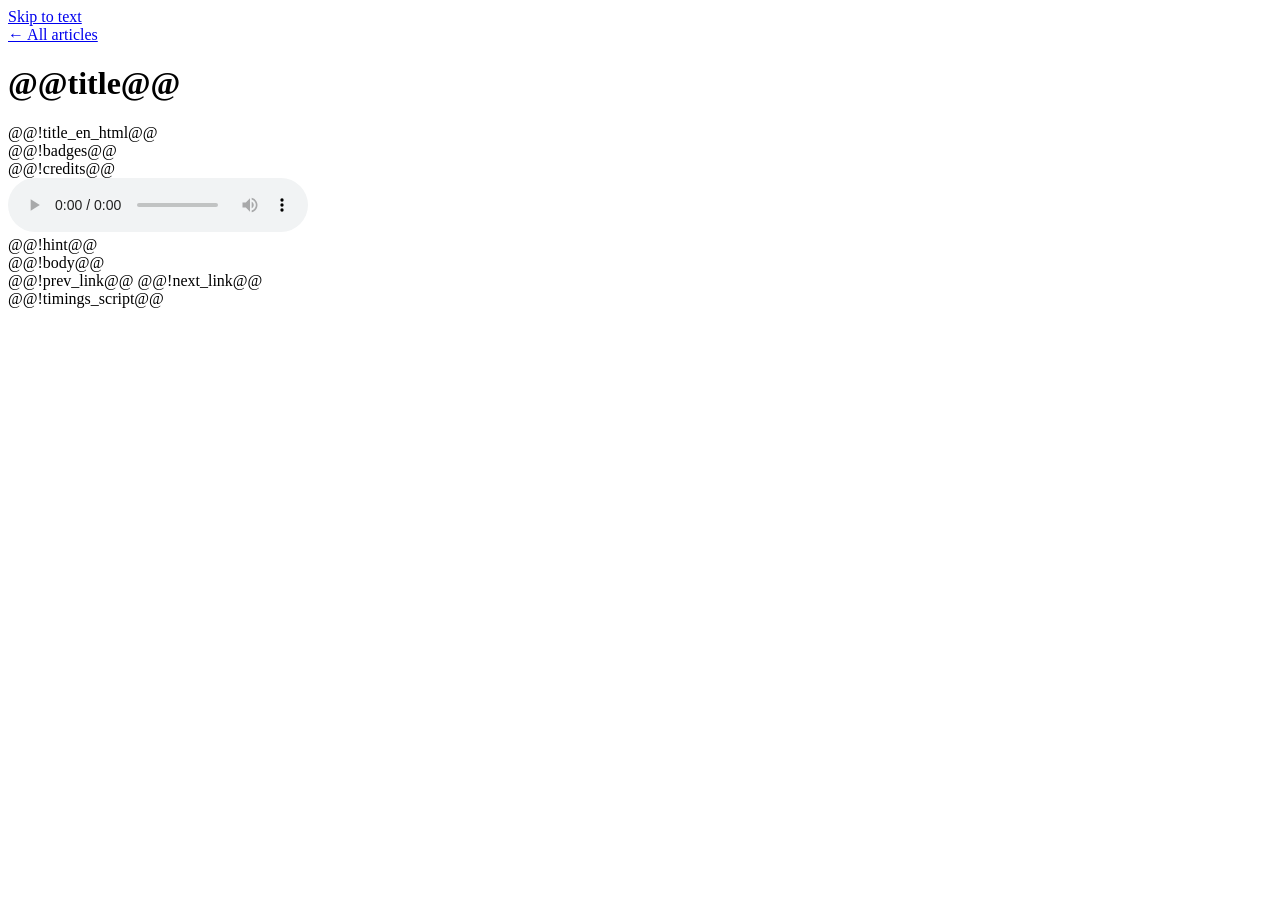
==== site/article.template.html @ 2a0eb290 "Build landing page, article pages, build script and Pages deploy workflow Implements SPEC.md milesto" ====
<!doctype html>
<html lang="en">
<head>
  <meta charset="utf-8">
  <meta name="viewport" content="width=device-width, initial-scale=1">
  <title>@@title@@ · @@site_title@@</title>
  <meta name="description" content="@@summary@@">
  <meta name="color-scheme" content="light dark">
  <link rel="icon" href="../../favicon.svg" type="image/svg+xml">
  <link rel="stylesheet" href="../../css/styles.css">
</head>
<body class="page-article" data-has-sync="@@has_sync@@" data-has-en="@@has_en@@" data-duration="@@duration@@">
  <a class="skip-link" href="#text">Skip to text</a>

  <header class="article-head">
    <div class="wrap">
      <a class="back" href="../../">← All articles</a>
      <h1 lang="cy">@@title@@</h1>
      @@!title_en_html@@
      <div class="badges">
        @@!badges@@
      </div>
      @@!credits@@
    </div>
  </header>

  <main id="main" class="wrap">
    <audio id="audio" class="native-audio" controls preload="metadata" src="@@audio@@">
      Your browser does not support audio playback.
    </audio>

    <div class="toolbar">
      <button type="button" id="en-toggle" class="toggle" aria-pressed="false" hidden>
        <span class="toggle-box" aria-hidden="true"></span> English <kbd>E</kbd>
      </button>
      @@!hint@@
    </div>

    <article id="text" class="text" tabindex="-1">
@@!body@@
    </article>

    <nav class="article-nav" aria-label="More articles">
      @@!prev_link@@
      @@!next_link@@
    </nav>
  </main>

  <div class="player" id="player" role="group" aria-label="Audio player" hidden>
    <div class="player-row">
      <button type="button" id="p-prev" class="icon-btn" aria-label="Previous sentence" title="Previous sentence (←)">
        <svg viewBox="0 0 24 24" aria-hidden="true"><path d="M6 5h2v14H6zM20 5v14L9 12z"/></svg>
      </button>
      <button type="button" id="p-play" class="icon-btn play-btn" aria-label="Play" title="Play / pause (Space)">
        <svg class="i-play" viewBox="0 0 24 24" aria-hidden="true"><path d="M7 4.5v15l13-7.5z"/></svg>
        <svg class="i-pause" viewBox="0 0 24 24" aria-hidden="true"><path d="M6 4h4v16H6zM14 4h4v16h-4z"/></svg>
      </button>
      <button type="button" id="p-next" class="icon-btn" aria-label="Next sentence" title="Next sentence (→)">
        <svg viewBox="0 0 24 24" aria-hidden="true"><path d="M16 5h2v14h-2zM4 5l11 7L4 19z"/></svg>
      </button>
      <span class="time" id="p-cur">0:00</span>
      <input type="range" id="p-seek" min="0" max="0" step="0.1" value="0" aria-label="Seek">
      <span class="time" id="p-dur">0:00</span>
      <label class="speed">
        <span class="sr-only">Playback speed</span>
        <select id="p-speed" title="Speed ([ and ])">
          <option value="0.6">0.6×</option>
          <option value="0.75">0.75×</option>
          <option value="1" selected>1×</option>
          <option value="1.25">1.25×</option>
        </select>
      </label>
    </div>
    <button type="button" id="p-follow" class="follow-btn" hidden>Follow audio</button>
  </div>

@@!timings_script@@
  <script type="module" src="../../js/article.js"></script>
</body>
</html>
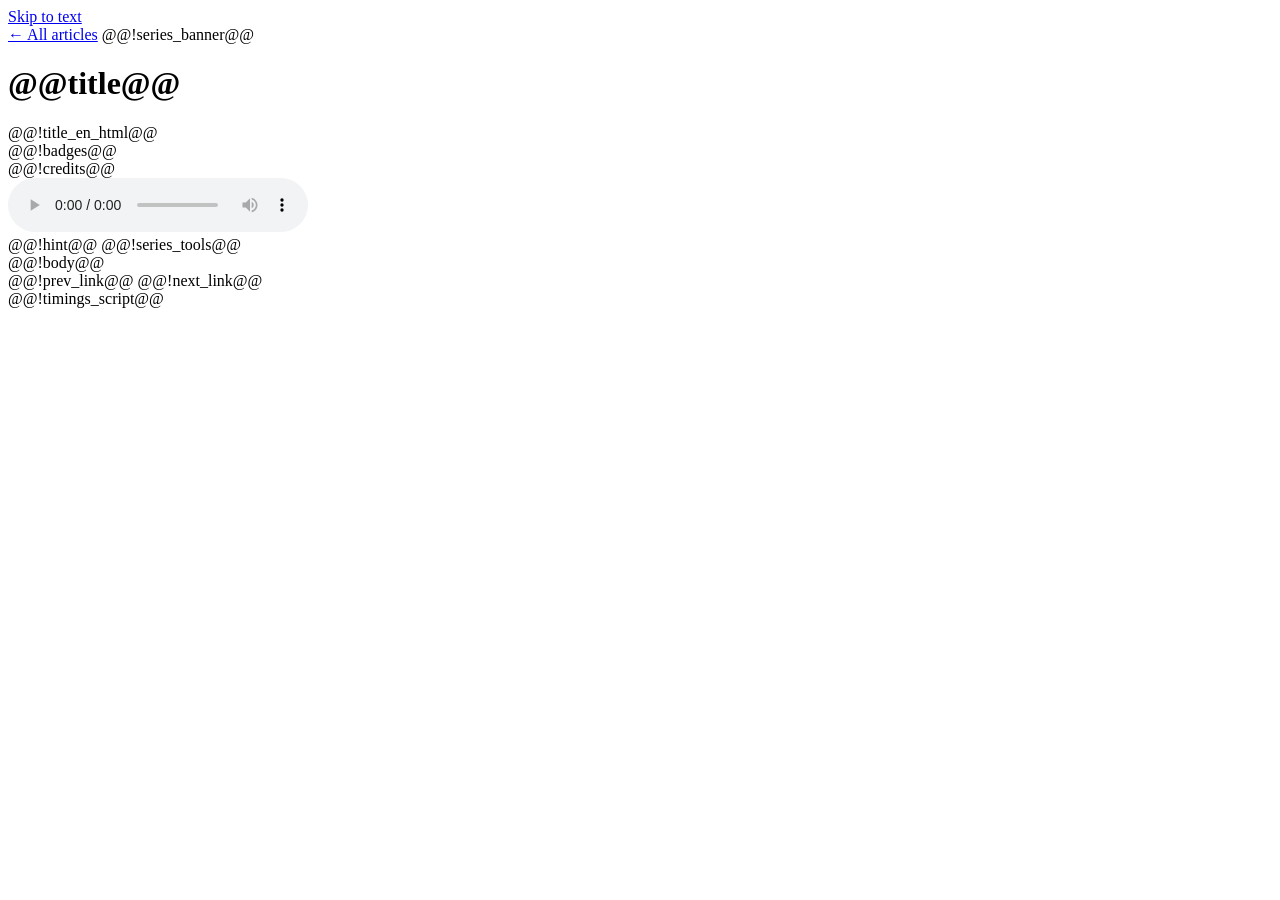
==== commit 343196b6: "Add series: link articles as chapters of a book or course Chapters declare series, part and an optio" ====
--- a/site/article.template.html
+++ b/site/article.template.html
@@ -9,12 +9,13 @@
   <link rel="icon" href="../../favicon.svg" type="image/svg+xml">
   <link rel="stylesheet" href="../../css/styles.css">
 </head>
-<body class="page-article" data-has-sync="@@has_sync@@" data-has-en="@@has_en@@" data-duration="@@duration@@">
+<body class="page-article" data-slug="@@slug@@" data-has-sync="@@has_sync@@" data-has-en="@@has_en@@" data-duration="@@duration@@">
   <a class="skip-link" href="#text">Skip to text</a>
 
   <header class="article-head">
     <div class="wrap">
       <a class="back" href="../../">← All articles</a>
+      @@!series_banner@@
       <h1 lang="cy">@@title@@</h1>
       @@!title_en_html@@
       <div class="badges">
@@ -34,6 +35,7 @@
         <span class="toggle-box" aria-hidden="true"></span> English <kbd>E</kbd>
       </button>
       @@!hint@@
+      @@!series_tools@@
     </div>
 
     <article id="text" class="text" tabindex="-1">
@@ -75,6 +77,7 @@
   </div>
 
 @@!timings_script@@
+  <script src="../../js/render-core.js"></script>
   <script type="module" src="../../js/article.js"></script>
 </body>
 </html>
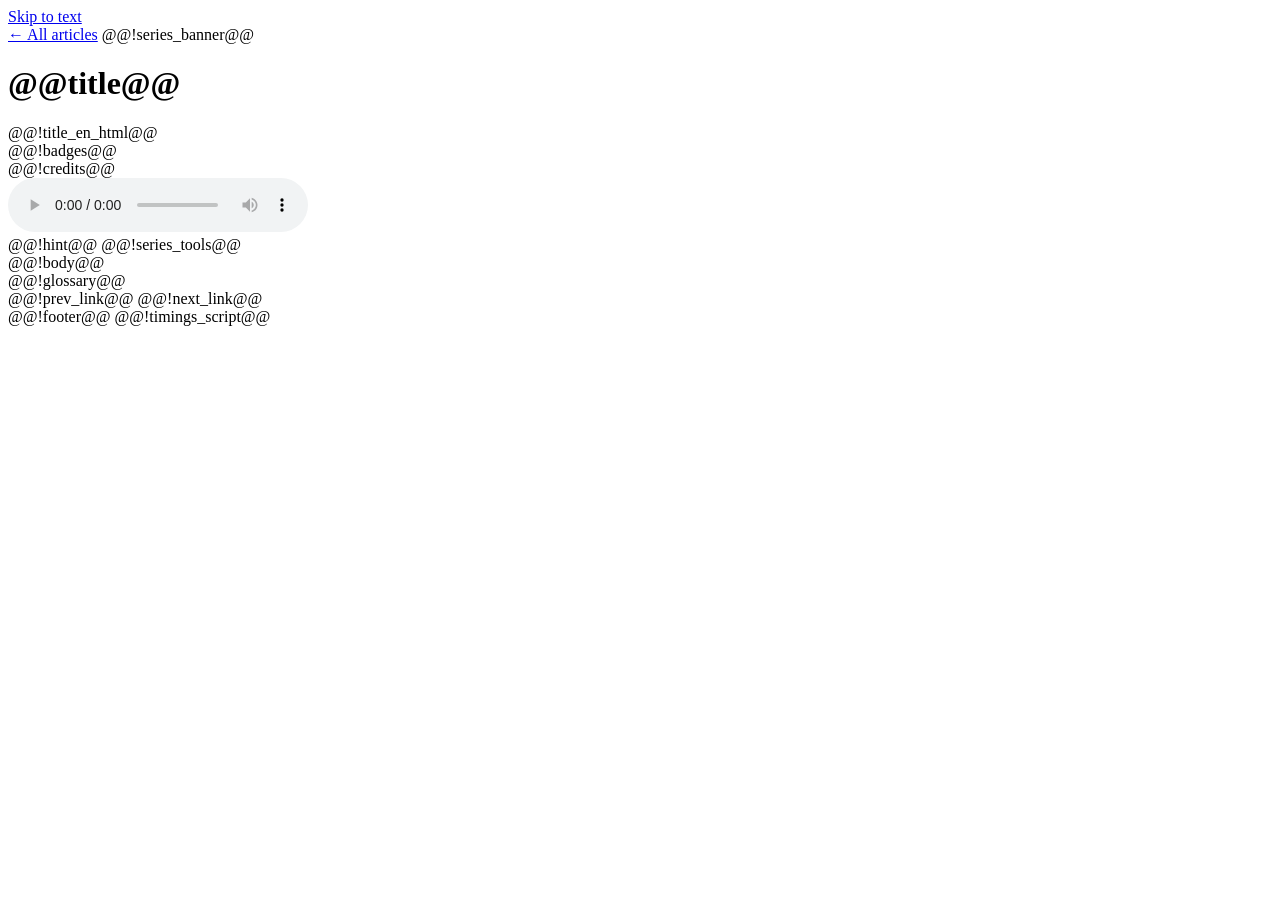
==== commit 8d5b278e: "Add a Geirfa section to articles and an optional Web3Forms suggestions page - Each article ends with" ====
--- a/site/article.template.html
+++ b/site/article.template.html
@@ -42,11 +42,16 @@
 @@!body@@
     </article>
 
+    @@!glossary@@
+
     <nav class="article-nav" aria-label="More articles">
       @@!prev_link@@
       @@!next_link@@
     </nav>
+
   </main>
+
+  @@!footer@@
 
   <div class="player" id="player" role="group" aria-label="Audio player" hidden>
     <div class="player-row">
